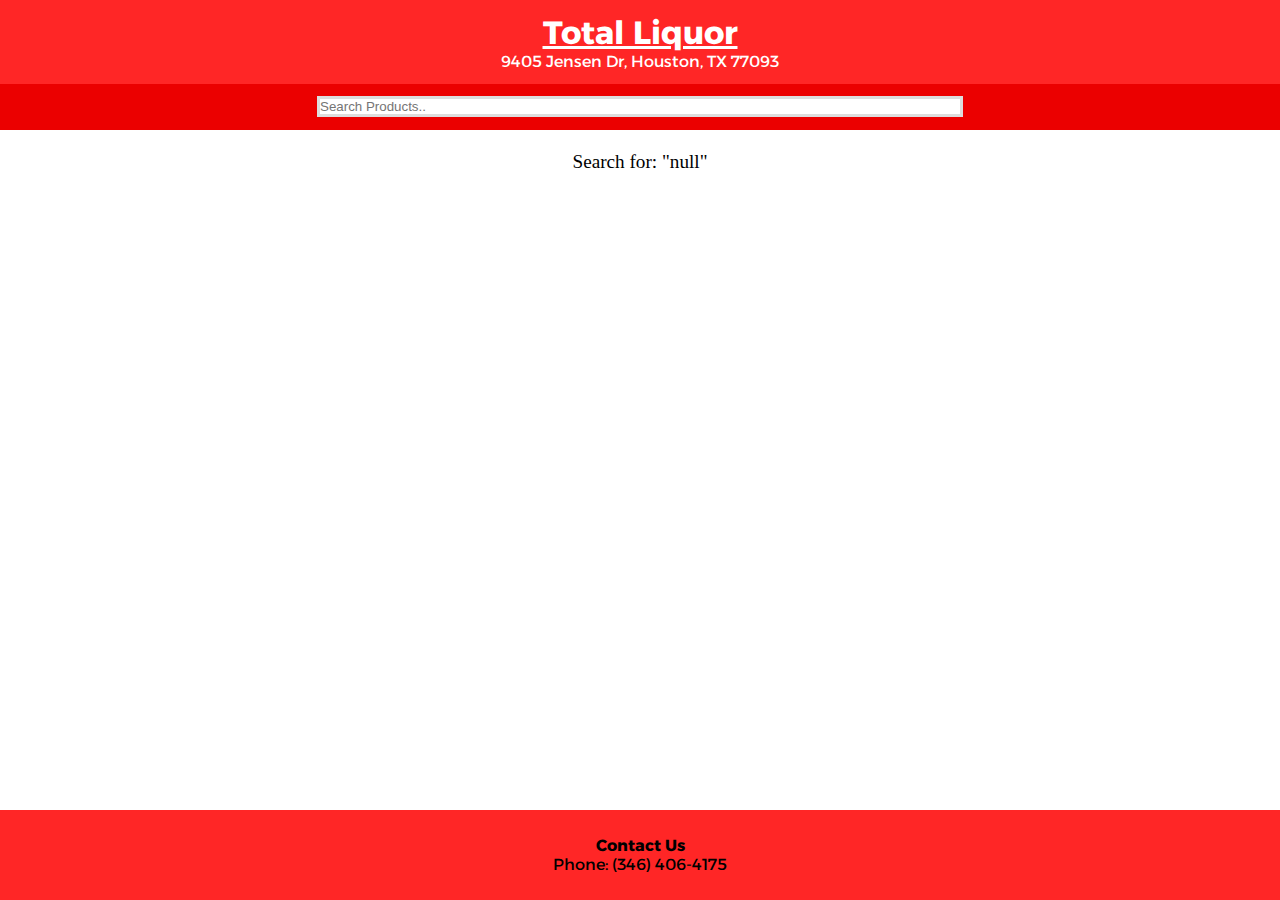
==== search.html @ 5ed78b5f "Add files via upload" ====
<!DOCTYPE html>
<html lang="en">
<head>
    <meta charset="UTF-8">
    <meta http-equiv="X-UA-Compatible" content="IE=edge">
    <meta name="viewport" content="width=device-width, initial-scale=1.0">
    <title>Total Liquor | Liquor Store</title>
    <link rel="stylesheet" href="style.css"> 
    <link rel="preconnect" href="https://fonts.googleapis.com">
    <link rel="preconnect" href="https://fonts.gstatic.com" crossorigin>
    <link href="https://fonts.googleapis.com/css2?family=Alexandria:wght@700&display=swap" rel="stylesheet">
    <link href="https://fonts.googleapis.com/css2?family=Alexandria:wght@200;700&display=swap" rel="stylesheet">
    <link href="https://fonts.googleapis.com/css2?family=Alexandria:wght@200;400;700&display=swap" rel="stylesheet">
</head>
<body>
    <div class="header">
        <h1 id="title"><u>Total Liquor</u></h1>
        <p id="address">9405 Jensen Dr, Houston, TX 77093</p>
    </div>
    <div class="searchbar">
        <input type="text" id="search" placeholder="Search Products..">
    </div>
    <div class="menu">
            <table class="menutd">
                
            </table>
    </div>
    <div class="bottom">
        <div class="wrapper">
            <span class="contact">
                <b>Contact Us</b> <br/>
                <span class="phone">
                    Phone: (346) 406-4175
                </span>
            </span>
        </div>
    </div>
    
</body>
<script src="search.js"></script>
</html>
---- style.css ----
*{
    margin:0;
    padding:0;
}
.header{
    width: 100%;
    height: 15%;
    background: #ff2626;
    text-align: center;
    color:white;
    padding-top: 1%;
    padding-bottom: 2%;
}
#title{
    font-family: 'Alexandria', sans-serif;
}
#address{
    font-family: 'Alexandria', sans-serif;
}
.menu{
    margin-top: 6%;
    height: 50%;
    display: flex;
    justify-content: center;
    align-items: center;
}
table,tr,td{
    border: black;
    border-style: solid;
    border-collapse: collapse;
    border-width: 2px;
}
.menutd{
    width: 85%;
    height: 55%;
    text-align: center;
    font-family: 'Alexandria', sans-serif;
    margin-top:0%;
    box-shadow: 0 0 20px rgba(0, 0, 0, 0.2);
}
td img{
    display:block;
    margin: 0 auto;
}
table{
    width: 100%;
    table-layout: fixed;
}
td{
    padding-top:6%;
    padding-bottom: 6%;
    margin:0 auto;
}
.bottom{
    width: 100%;
    height: 10%;
    background: #ff2626;
    display: flex;
    justify-content: center;
    position:absolute;
    bottom:0px;
    font-family: 'Alexandria', sans-serif;
}
.wrapper{
    display:flex;
    align-self: center;
    text-align: center;
}
a{
    text-decoration: none;
    color:black;

}
a:hover{
    color:#707070;
}
.searchbar{
    padding-top: 1%;
    padding-bottom: 1%;
    width: 100%;
    height:20%;
    background:#eb0000;
    display:flex;
    justify-content: center;
    align-items: center;
}
#search{
    background-image: url('images/searchicon.png');
    width: 50%;
    background-repeat: no-repeat;
    border: 3px solid #ddd; 
}
.searchFor{
    font-size: 1.2rem;
    display: flex;
    justify-content: center;
}
@media only screen and (min-width: 768px) {
    .header{
        padding-top: 1%;
        padding-bottom: 1%;
    }
    .menu{
        margin-top: 1.6%;
    }
    td{
        padding-top:4%;
        padding-bottom: 4%;
    }
}
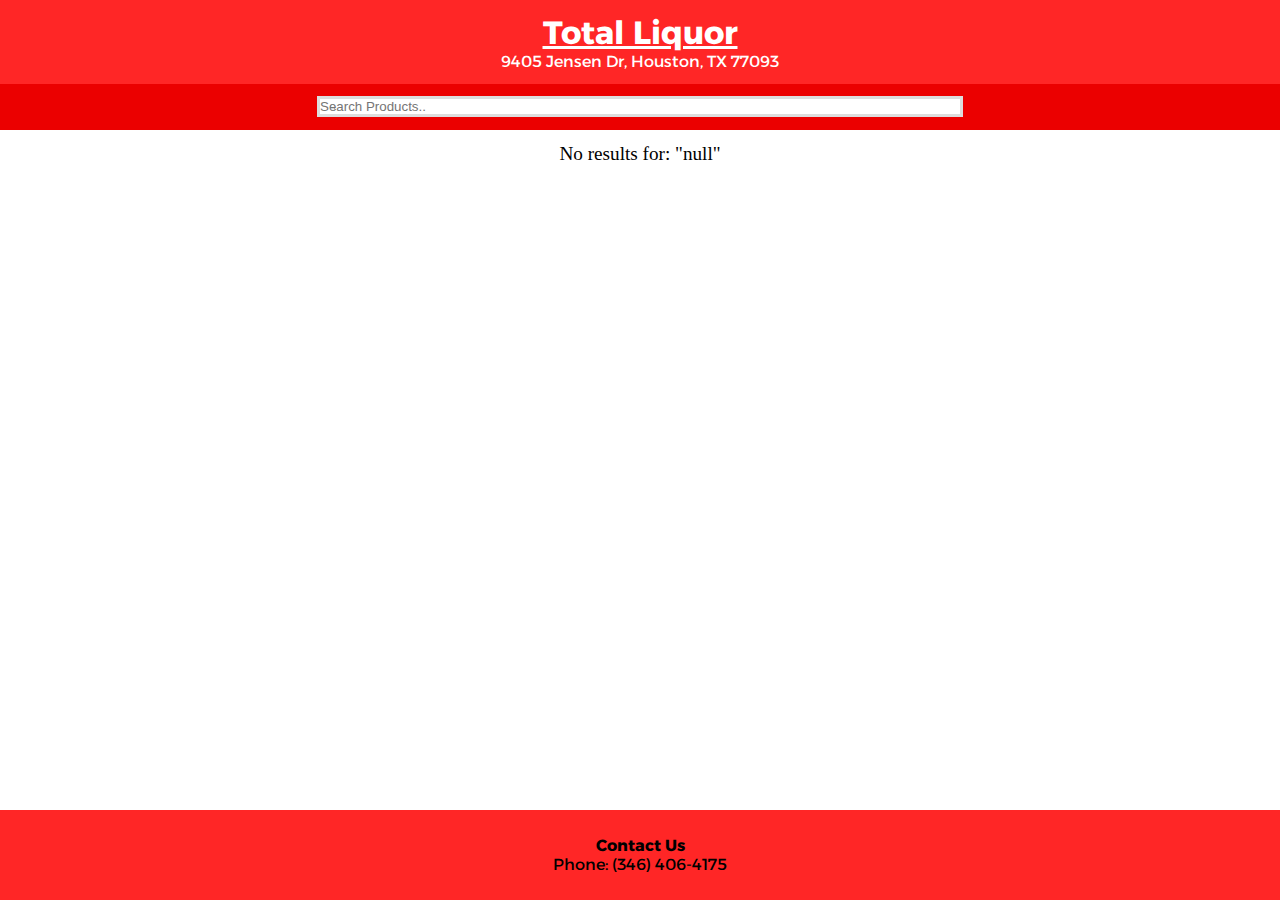
==== commit d12b51a8: "Add files via upload" ====
--- a/search.html
+++ b/search.html
@@ -5,7 +5,7 @@
     <meta http-equiv="X-UA-Compatible" content="IE=edge">
     <meta name="viewport" content="width=device-width, initial-scale=1.0">
     <title>Total Liquor | Liquor Store</title>
-    <link rel="stylesheet" href="style.css"> 
+    <link rel="stylesheet" href="style2.css"> 
     <link rel="preconnect" href="https://fonts.googleapis.com">
     <link rel="preconnect" href="https://fonts.gstatic.com" crossorigin>
     <link href="https://fonts.googleapis.com/css2?family=Alexandria:wght@700&display=swap" rel="stylesheet">
@@ -20,11 +20,14 @@
     <div class="searchbar">
         <input type="text" id="search" placeholder="Search Products..">
     </div>
+    <div id="searchFor">
+    </div>
     <div class="menu">
-            <table class="menutd">
-                
-            </table>
+        <table id="menutd">
+
+        </table>
     </div>
+
     <div class="bottom">
         <div class="wrapper">
             <span class="contact">
--- a/style2.css
+++ b/style2.css
@@ -0,0 +1,106 @@
+*{
+    margin:0;
+    padding:0;
+}
+.header{
+    width: 100%;
+    height: 15%;
+    background: #ff2626;
+    text-align: center;
+    color:white;
+    padding-top: 1%;
+    padding-bottom: 2%;
+}
+#title{
+    font-family: 'Alexandria', sans-serif;
+}
+#address{
+    font-family: 'Alexandria', sans-serif;
+}
+.menu{
+    margin-top: 6%;
+    height: 50%;
+    display: flex;
+    justify-content: center;
+    align-items: center;
+}
+#menutd{
+    border-collapse: collapse;
+    width: 92%;
+    text-align: center;
+    font-family: 'Alexandria', sans-serif;
+    margin-top:0%;
+    box-shadow: 0 0 20px rgba(0, 0, 0, 0.2);
+}
+tbody{
+    display: block;
+      height: 550px;
+       overflow-y: scroll
+}
+tr,td{
+    height: 50px;
+    border: 1px solid black;
+}
+.bottom{
+    width: 100%;
+    height: 10%;
+    background: #ff2626;
+    display: flex;
+    justify-content: center;
+    position:absolute;
+    bottom:0px;
+    font-family: 'Alexandria', sans-serif;
+}
+.wrapper{
+    display:flex;
+    align-self: center;
+    text-align: center;
+}
+a{
+    text-decoration: none;
+    color:black;
+
+}
+a:hover{
+    color:#707070;
+}
+.searchbar{
+    padding-top: 1%;
+    padding-bottom: 1%;
+    width: 100%;
+    height:20%;
+    background:#eb0000;
+    display:flex;
+    justify-content: center;
+    align-items: center;
+}
+#search{
+    background-image: url('images/searchicon.png');
+    background-size:1%;
+    background-position:10px;
+    width: 50%;
+    background-repeat: no-repeat;
+    border: 3px solid #ddd; 
+}
+#searchFor{
+    margin-top:1%;
+    font-size: 1.2rem;
+    display: flex;
+    justify-content: center;
+}
+.searchtbl{
+    width: 80%;
+}
+@media only screen and (min-width: 768px) {
+    .header{
+        padding-top: 1%;
+        padding-bottom: 1%;
+    }
+    .menu{
+        margin-top: 1.6%;
+    }
+    td{
+        padding-top:4%;
+        padding-bottom: 4%;
+    }
+}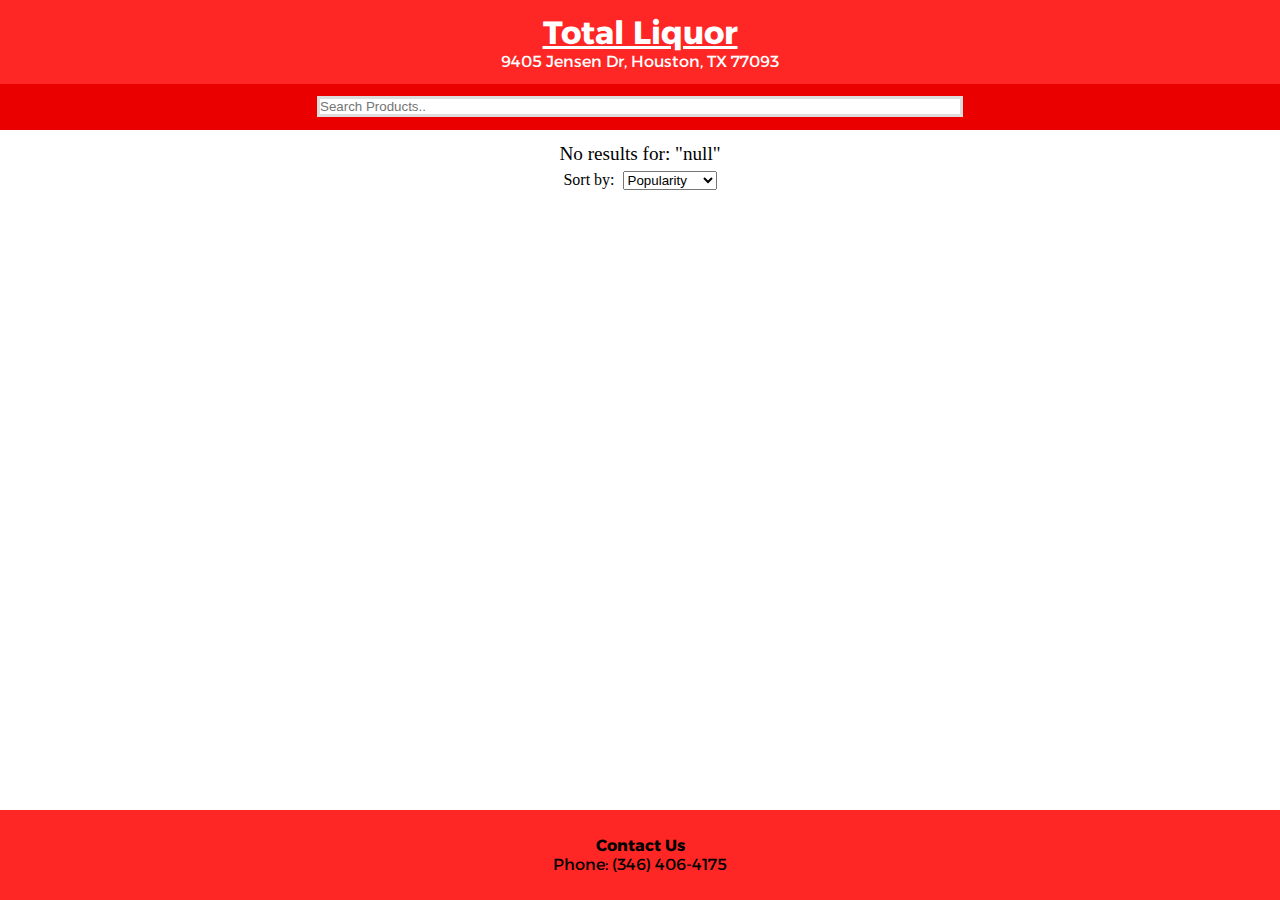
==== commit 6ae5d2b1: "Add files via upload" ====
--- a/search.html
+++ b/search.html
@@ -22,6 +22,15 @@
     </div>
     <div id="searchFor">
     </div>
+    <div class="sort">
+        <p>Sort by: &nbsp;</p>
+        <select id="sorting" onchange="sortBy(this.value)">
+            <option>Popularity</option>
+            <option>$High-$Low</option>
+            <option>$Low-$High</option>
+        </select>
+    </div>
+    
     <div class="menu">
         <table id="menutd">
 
--- a/style2.css
+++ b/style2.css
@@ -18,7 +18,7 @@
     font-family: 'Alexandria', sans-serif;
 }
 .menu{
-    margin-top: 6%;
+    margin-top: 3.5%;
     height: 50%;
     display: flex;
     justify-content: center;
@@ -26,7 +26,7 @@
 }
 #menutd{
     border-collapse: collapse;
-    width: 92%;
+    width: 85%;
     text-align: center;
     font-family: 'Alexandria', sans-serif;
     margin-top:0%;
@@ -34,7 +34,7 @@
 }
 tbody{
     display: block;
-      height: 550px;
+      height: 465px;
        overflow-y: scroll
 }
 tr,td{
@@ -47,7 +47,7 @@
     background: #ff2626;
     display: flex;
     justify-content: center;
-    position:absolute;
+    position:fixed;
     bottom:0px;
     font-family: 'Alexandria', sans-serif;
 }
@@ -75,7 +75,6 @@
     align-items: center;
 }
 #search{
-    background-image: url('images/searchicon.png');
     background-size:1%;
     background-position:10px;
     width: 50%;
@@ -88,19 +87,45 @@
     display: flex;
     justify-content: center;
 }
-.searchtbl{
-    width: 80%;
+
+.sort{
+    display:flex;
+    margin-top:2.5%;
+    justify-content: center;
 }
+
 @media only screen and (min-width: 768px) {
     .header{
         padding-top: 1%;
         padding-bottom: 1%;
     }
     .menu{
-        margin-top: 1.6%;
+        width: fit-content;
+        padding-top: 1.4%;
+        display: flex;
+        margin: auto;
+        justify-content: center;
+    }
+    table{
+        display: flex;
+        margin: auto;
+        width: fit-content;
+        justify-content: center;
+        table-layout: fixed;
+        width: 300px;
     }
     td{
         padding-top:4%;
         padding-bottom: 4%;
     }
+    tr,td{
+        width:fit-content;
+    }
+    tbody{
+        width: fit-content;
+        justify-content: center;
+    }
+    .sort{
+        margin-top:0.5%;
+    }
 }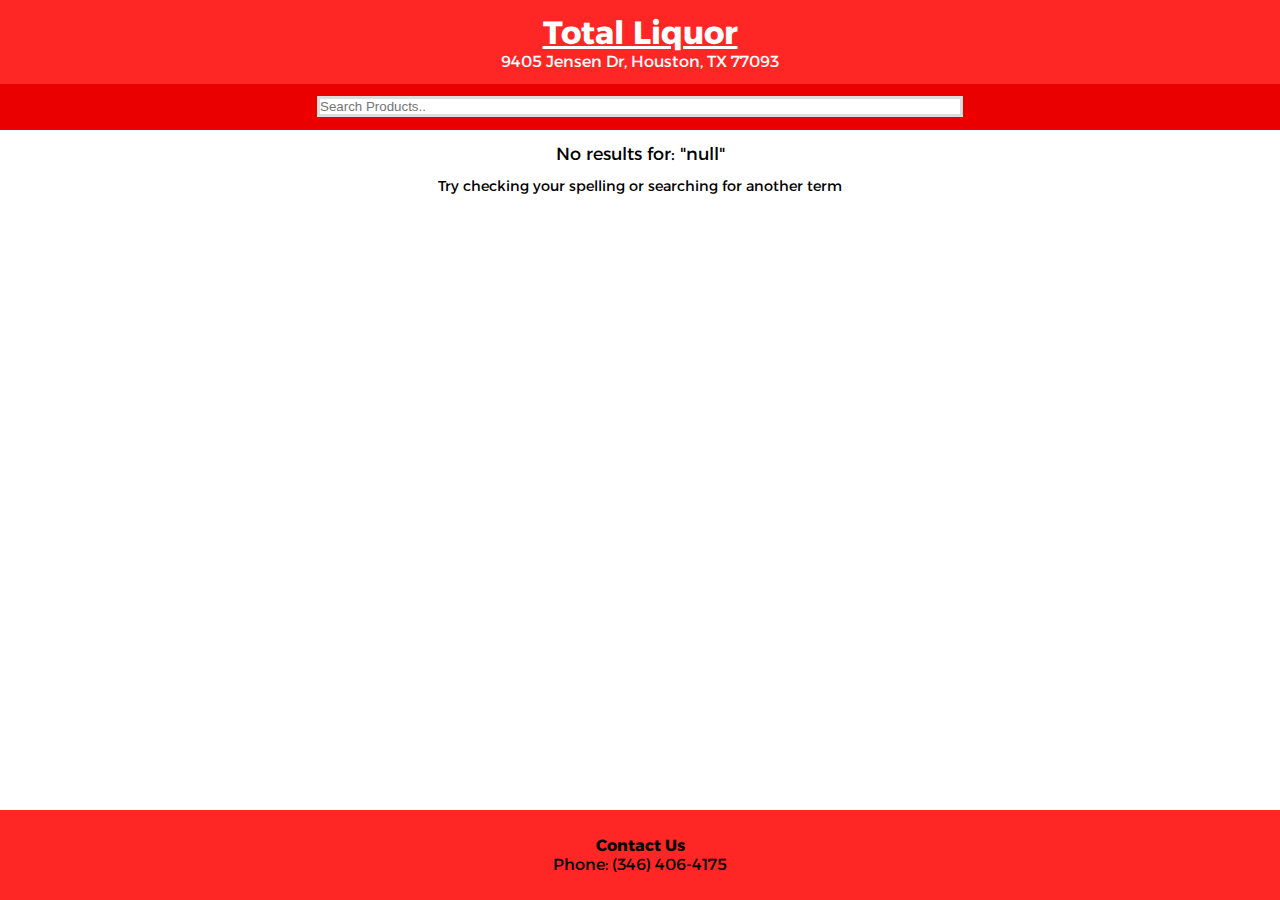
==== commit 885ba985: "Add files via upload" ====
--- a/search.html
+++ b/search.html
@@ -14,7 +14,7 @@
 </head>
 <body>
     <div class="header">
-        <h1 id="title"><u>Total Liquor</u></h1>
+        <a href="index.html"><h1 id="title"><u>Total Liquor</u></h1></a>
         <p id="address">9405 Jensen Dr, Houston, TX 77093</p>
     </div>
     <div class="searchbar">
@@ -22,7 +22,7 @@
     </div>
     <div id="searchFor">
     </div>
-    <div class="sort">
+    <div id="sort">
         <p>Sort by: &nbsp;</p>
         <select id="sorting" onchange="sortBy(this.value)">
             <option>Popularity</option>
--- a/style2.css
+++ b/style2.css
@@ -1,6 +1,12 @@
 *{
     margin:0;
     padding:0;
+}
+h1, h1:visited, h1:active {
+    color: white;
+  }
+h1:hover{
+    color:#dbdbdb;
 }
 .header{
     width: 100%;
@@ -18,7 +24,7 @@
     font-family: 'Alexandria', sans-serif;
 }
 .menu{
-    margin-top: 3.5%;
+    margin-top: 2%;
     height: 50%;
     display: flex;
     justify-content: center;
@@ -34,7 +40,7 @@
 }
 tbody{
     display: block;
-      height: 465px;
+      height: 435px;
        overflow-y: scroll
 }
 tr,td{
@@ -83,15 +89,19 @@
 }
 #searchFor{
     margin-top:1%;
-    font-size: 1.2rem;
+    font-size: 1.1rem;
     display: flex;
     justify-content: center;
+    font-family: 'Alexandria', sans-serif;
 }
 
-.sort{
+#sort{
     display:flex;
-    margin-top:2.5%;
+    margin-top:1%;
     justify-content: center;
+    font-family: 'Alexandria', sans-serif;
+    font-size:0.9rem;
+    text-align: center;
 }
 
 @media only screen and (min-width: 768px) {
